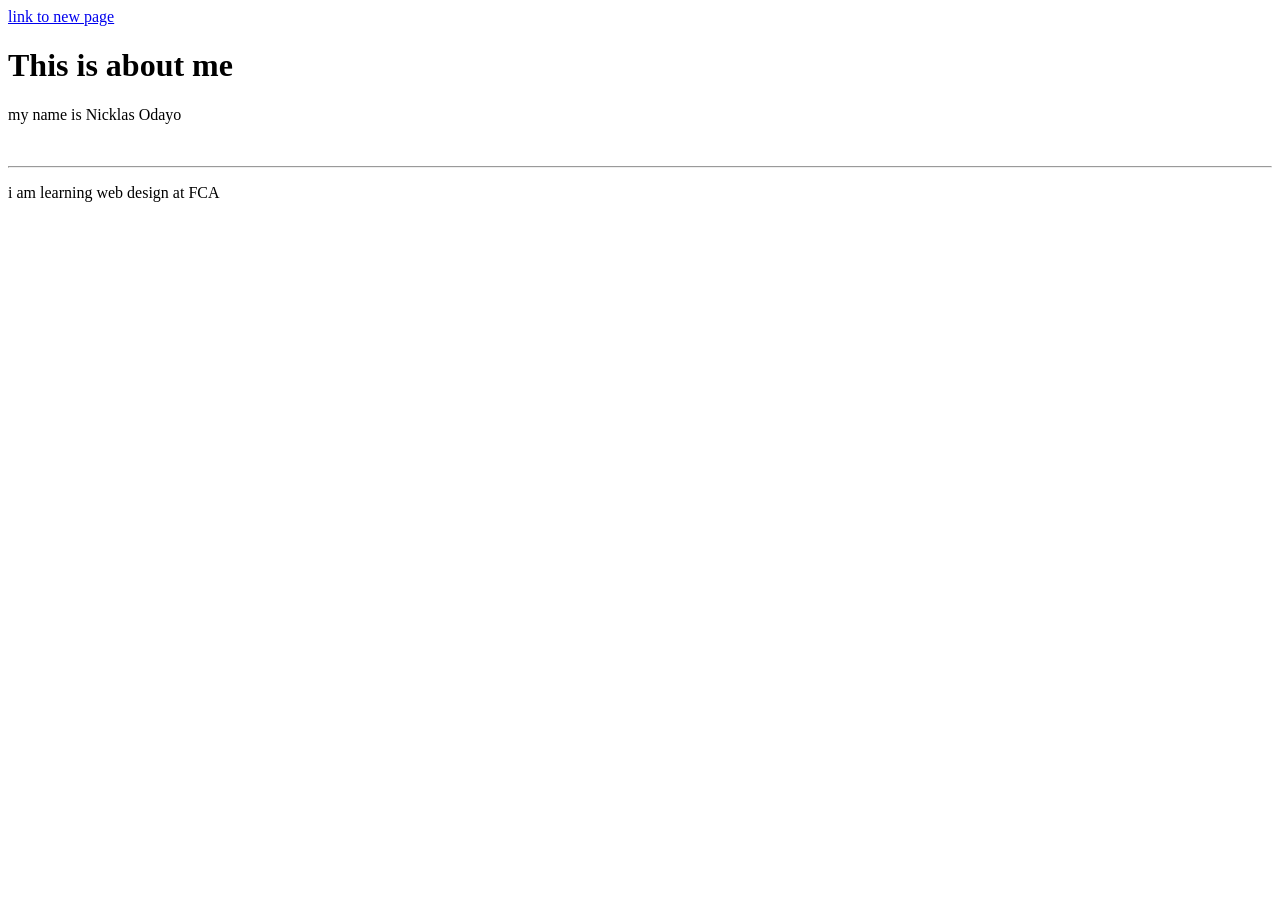
==== about.html @ 2e32fa14 "first commit" ====
<!DOCTYPE html>
<html lang="en">
<head>
    <meta charset="UTF-8">
    <meta name="viewport" content="width=device-width, initial-scale=1.0">
    <title>about</title>
</head>
<body>
    <a href="new.html">link to new page</a>
    <h1>This is about me</h1>
    <p>my name is Nicklas Odayo</p>
    <br><hr>
    <p>i am learning web design at FCA</p>
    
    <a href="index.html"></a>
</body>
</html>
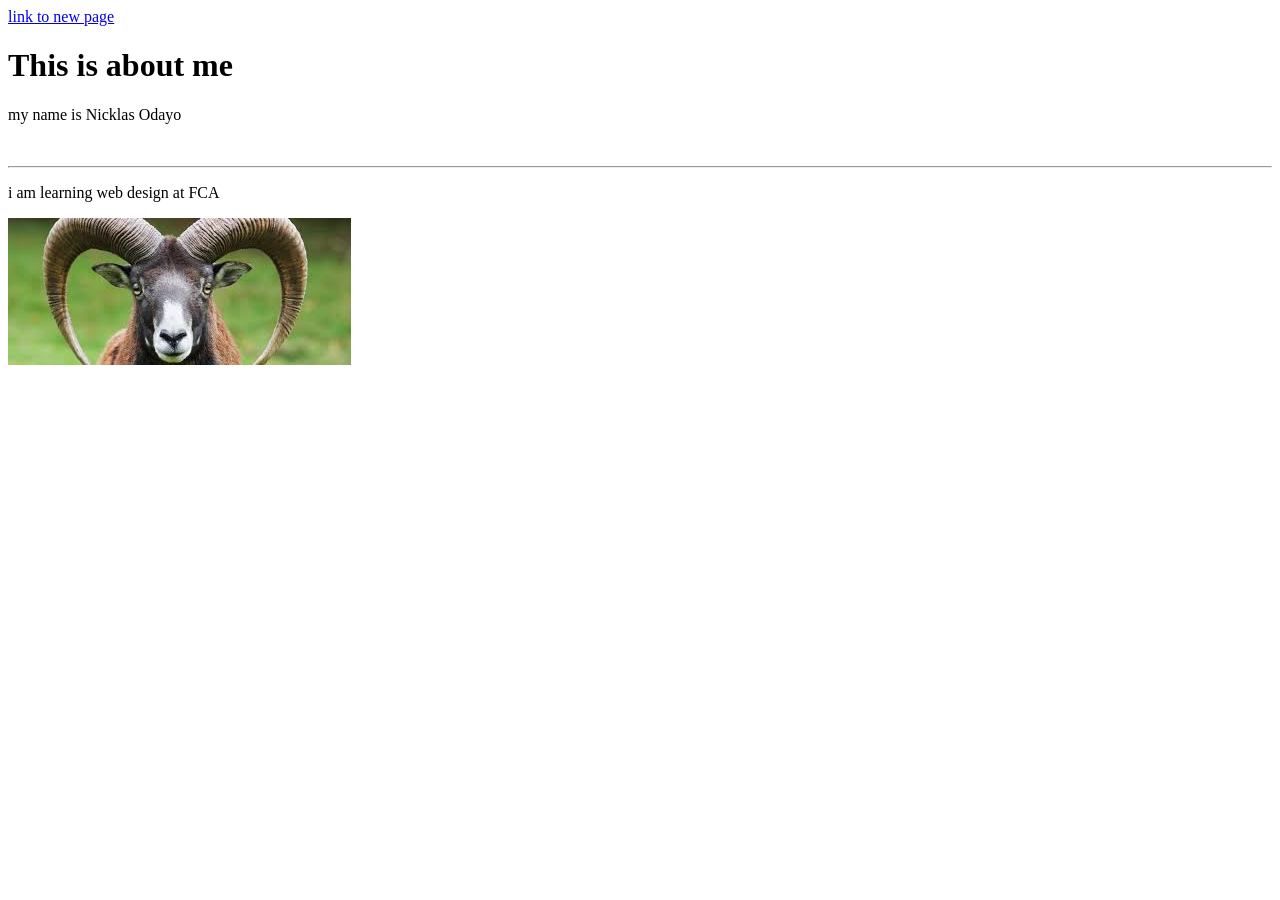
==== commit ca4beafe: "added an image" ====
--- a/about.html
+++ b/about.html
@@ -11,7 +11,6 @@
     <p>my name is Nicklas Odayo</p>
     <br><hr>
     <p>i am learning web design at FCA</p>
-    
-    <a href="index.html"></a>
+    <img src="assets\images2\goat matata).jpeg" alt="an image of a goat">
 </body>
 </html>
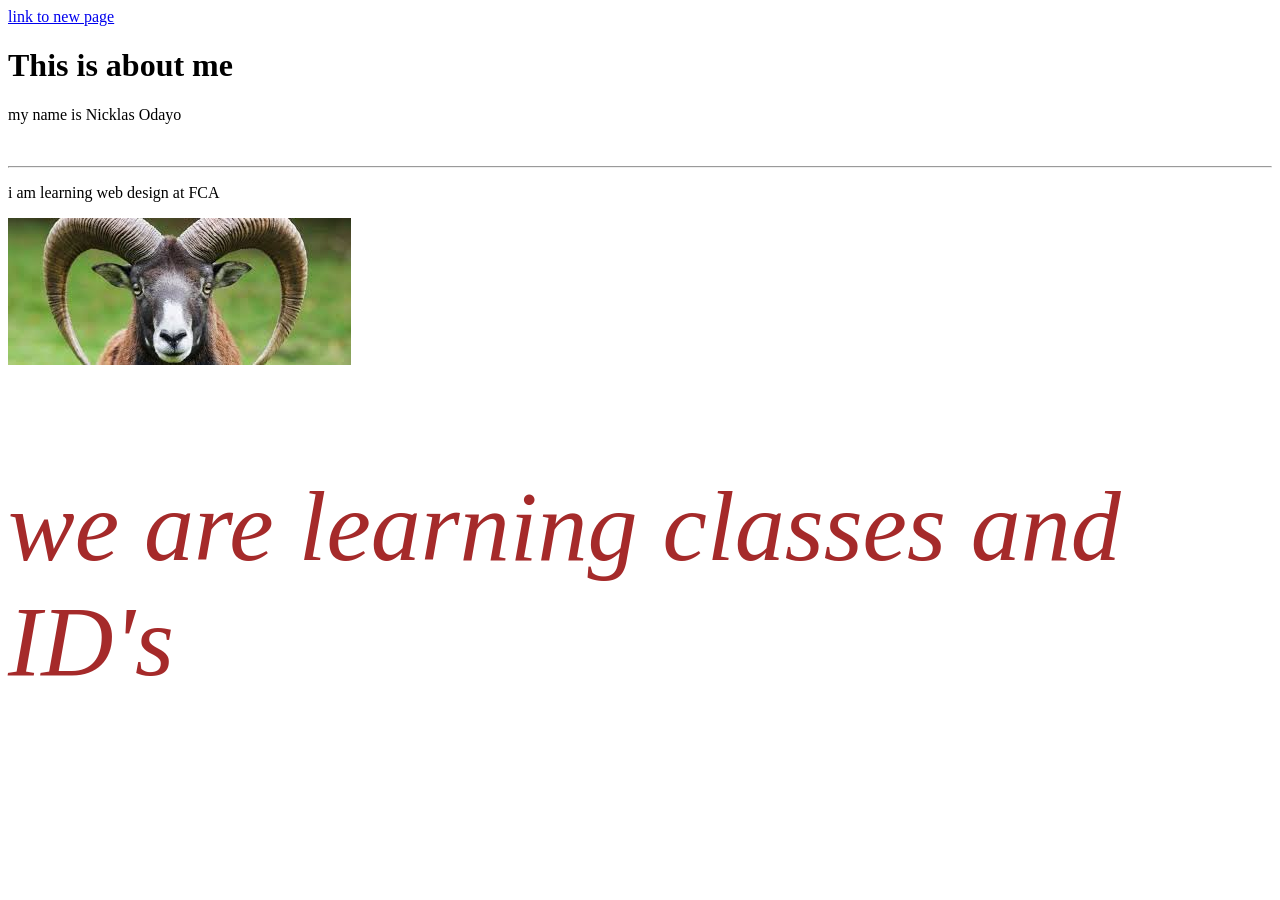
==== commit e76c75fd: "assets\maridadi\styles.css" ====
--- a/about.html
+++ b/about.html
@@ -4,6 +4,7 @@
     <meta charset="UTF-8">
     <meta name="viewport" content="width=device-width, initial-scale=1.0">
     <title>about</title>
+    <link rel="stylesheet" href="assets\maridadi\styles.css">
 </head>
 <body>
     <a href="new.html">link to new page</a>
@@ -12,5 +13,6 @@
     <br><hr>
     <p>i am learning web design at FCA</p>
     <img src="assets\images2\goat matata).jpeg" alt="an image of a goat">
+    <p class="external_css">we are learning classes and ID's</p>
 </body>
 </html>
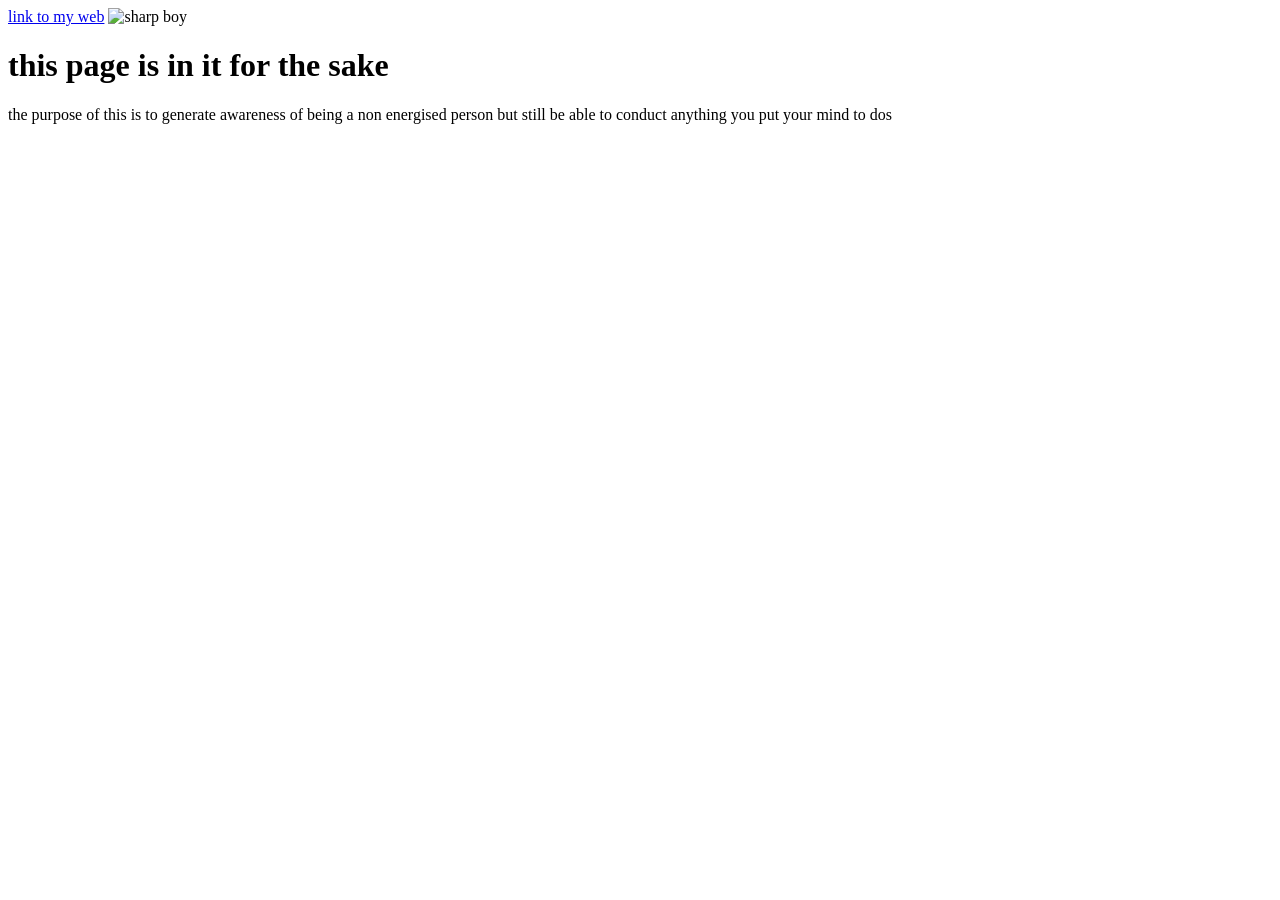
==== commit d0440845: "first commit" ====
--- a/about.html
+++ b/about.html
@@ -1,18 +1,20 @@
 <!DOCTYPE html>
-<html lang="en">
-<head>
+ <html lang="en">
+ <head>
     <meta charset="UTF-8">
     <meta name="viewport" content="width=device-width, initial-scale=1.0">
-    <title>about</title>
-    <link rel="stylesheet" href="assets\maridadi\styles.css">
-</head>
-<body>
-    <a href="new.html">link to new page</a>
-    <h1>This is about me</h1>
-    <p>my name is Nicklas Odayo</p>
-    <br><hr>
-    <p>i am learning web design at FCA</p>
-    <img src="assets\images2\goat matata).jpeg" alt="an image of a goat">
-    <p class="external_css">we are learning classes and ID's</p>
-</body>
-</html>+    <title>indiscrinable</title>
+    <link rel="stylesheet" href="styles .css">
+    <a href="my webpage 2.0.html">link to my web</a>
+ </head>
+ <body>
+    <img src="images/image.jpg" alt="sharp boy">
+    <h1>this page is in it for the sake</h1>
+    <p id="id_style">
+        the purpose of this is to generate awareness of being a non 
+        energised person but still be able to conduct anything you put 
+        your mind to dos
+    </p>
+  
+ </body>
+ </html>
